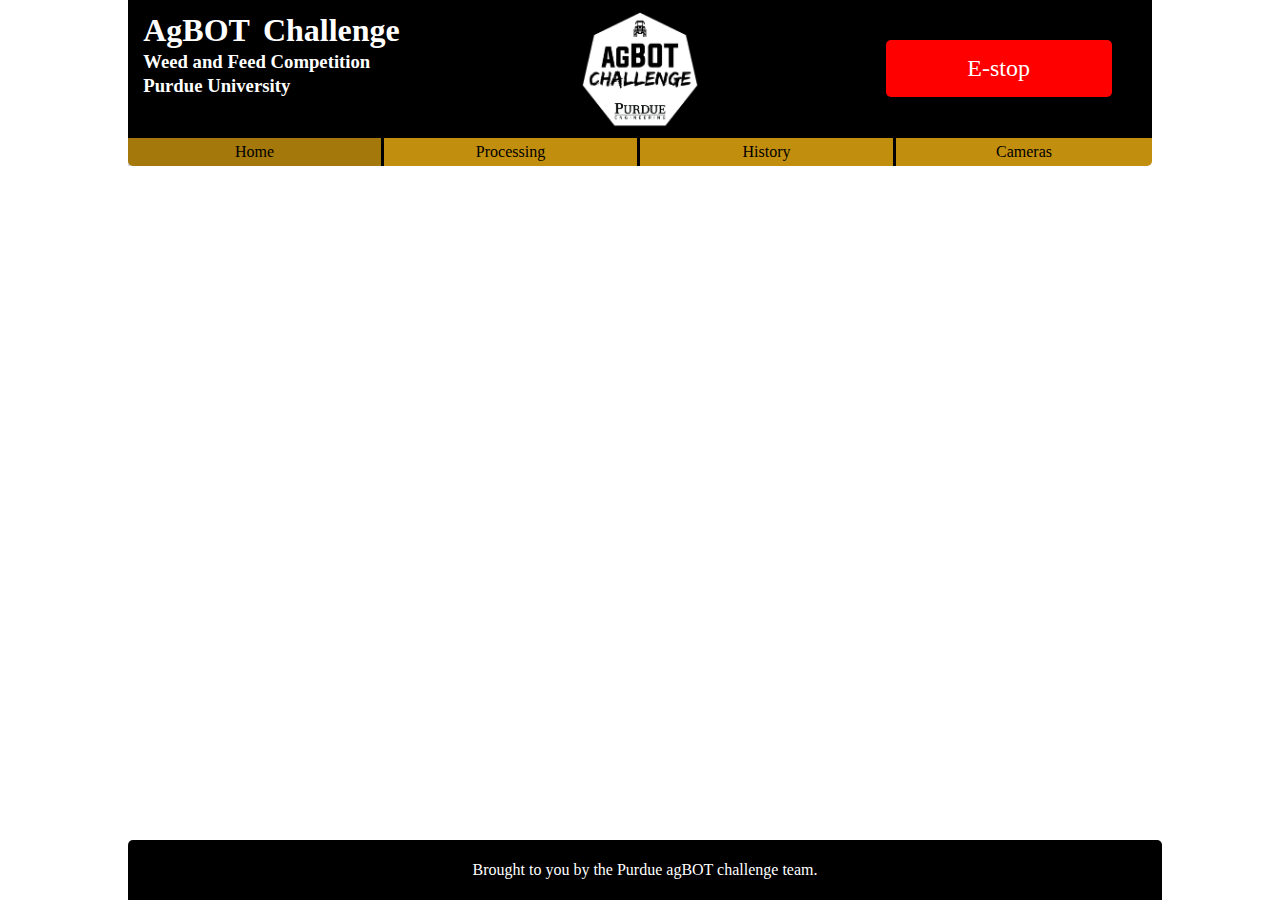
==== ui/index.html @ ff30456a "basic HTML/CSS for UI, multivator communication logic" ====
<html>
<head>
    <meta name="viewport" content="width=device-width, initial-scale=1,maximum-scale=1">
	<title>agBOT Home</title>
	<link rel="icon" href="logo.ico">
	<link rel="stylesheet" type="text/css" href="stylesheets/index.css">
	<script type="text/javascript" src="scripts/jquery.js" async defer></script>
	<script type="text/javascript" src="scripts/common.js" async defer></script>
	<script type="text/javascript" src="scripts/index.js" async defer></script>
</head>

<body>
    <div id="header">
        <div id="header-left">
            <h1>AgBOT<span class="large-screen-only"> Challenge</span></h1>
            <span class="large-screen-only"><h3>Weed and Feed Competition</h3></span>
            <h3>Purdue University</h3>
        </div>
        <div id="header-img">
            <img src="agBOT_Challenge_Logo1.png"/>
        </div>
        <div id="header-right">
            <a id="estop" onclick="estop(); return false;" href="no-js.html">
                E-stop
            </a>
        </div>
    </div>
    
    <div id="nav">
        <ul>
            <li class="selected"><a href="index.html">Home</a></li><!--
            --><li><a href="processing.html">Processing</a></li><!--
			--><li><a href="history.html">History</a></li><!--
			--><li><a href="cameras.html">Cameras</a></li>
        </ul>
    </div>
    
    <div id="main">
        <br>
    </div>
    
    <div id="footer">
        <p>Brought to you by the Purdue agBOT challenge team.</p>
    </div>
</body>
</html>
---- ui/stylesheets/index.css ----
.large-screen-only{font-size:0px}body{margin:0%}#header{display:flex;justify-content:space-between;align-items:stretch;margin:0px;padding:1%;background-color:black}#header #header-img{padding:0;margin:0;text-align:center;width:20%}#header #header-img img{width:100%;height:auto}#header #header-left{width:39%;color:white}#header #header-left *{margin:2px;margin-left:5px}#header #header-right{width:39%;display:flex;justify-content:flex-end;align-items:stretch}#header #header-right a{text-align:center;display:block;width:50%;margin:7%;padding:5px;display:flex;justify-content:center;align-items:center;background-color:red;color:white;font-size:24px;border-radius:5px;text-decoration:none}#nav{margin:0px;padding:0px;border-radius:0px;background-color:#C28E0E}#nav ul{align-content:center;list-style-type:none;padding:0px;margin:0px;width:100%}#nav li{height:inherit;display:inline-block;margin:0;padding:0;width:25%;border:none;text-align:center}#nav li:last-child a{border-right:none}#nav a{margin:0;padding:5;color:black;text-decoration:none;border-right:solid black;display:block}#nav .selected a{background-color:rgba(0,0,0,0.15)}#nav a:hover,#nav a:active{background-color:rgba(0,0,0,0.25);transition-duration:0.4s}#footer{margin:0px;padding:5px;width:100%;background-color:black;color:white;text-align:center;bottom:0px;position:fixed;border-radius:0px}@media screen and (min-width: 785px){.large-screen-only{font-size:inherit}#header-left{width:43% !important}#header-right{width:43% !important}#header-img{width:12% !important}#header-img img{width:100%;height:auto}#nav{border-bottom-left-radius:5px;border-bottom-right-radius:5px}body{margin:0% 10%}#footer{width:80%;border-top-left-radius:5px;border-top-right-radius:5px}}
/*# sourceMappingURL=index.css.map */
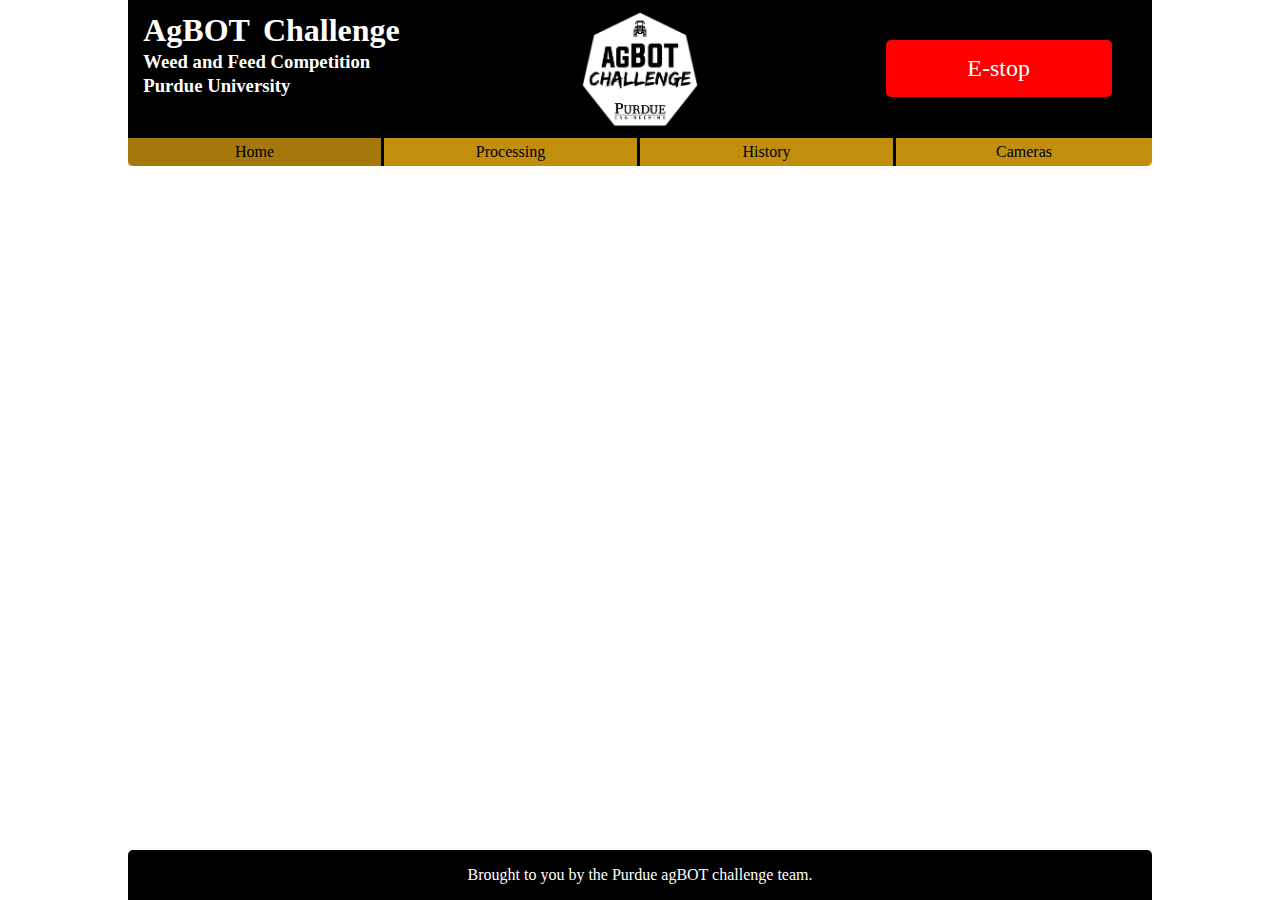
==== commit 45494317: "finished first draft of processing.js" ====
--- a/ui/index.html
+++ b/ui/index.html
@@ -20,9 +20,7 @@
             <img src="agBOT_Challenge_Logo1.png"/>
         </div>
         <div id="header-right">
-            <a id="estop" onclick="estop(); return false;" href="no-js.html">
-                E-stop
-            </a>
+            <a id="estop" onclick="estop(); return false;" href="no-js.html">E-stop</a>
         </div>
     </div>
     
--- a/ui/stylesheets/index.css
+++ b/ui/stylesheets/index.css
@@ -1,2 +1,2 @@
-.large-screen-only{font-size:0px}body{margin:0%}#header{display:flex;justify-content:space-between;align-items:stretch;margin:0px;padding:1%;background-color:black}#header #header-img{padding:0;margin:0;text-align:center;width:20%}#header #header-img img{width:100%;height:auto}#header #header-left{width:39%;color:white}#header #header-left *{margin:2px;margin-left:5px}#header #header-right{width:39%;display:flex;justify-content:flex-end;align-items:stretch}#header #header-right a{text-align:center;display:block;width:50%;margin:7%;padding:5px;display:flex;justify-content:center;align-items:center;background-color:red;color:white;font-size:24px;border-radius:5px;text-decoration:none}#nav{margin:0px;padding:0px;border-radius:0px;background-color:#C28E0E}#nav ul{align-content:center;list-style-type:none;padding:0px;margin:0px;width:100%}#nav li{height:inherit;display:inline-block;margin:0;padding:0;width:25%;border:none;text-align:center}#nav li:last-child a{border-right:none}#nav a{margin:0;padding:5;color:black;text-decoration:none;border-right:solid black;display:block}#nav .selected a{background-color:rgba(0,0,0,0.15)}#nav a:hover,#nav a:active{background-color:rgba(0,0,0,0.25);transition-duration:0.4s}#footer{margin:0px;padding:5px;width:100%;background-color:black;color:white;text-align:center;bottom:0px;position:fixed;border-radius:0px}@media screen and (min-width: 785px){.large-screen-only{font-size:inherit}#header-left{width:43% !important}#header-right{width:43% !important}#header-img{width:12% !important}#header-img img{width:100%;height:auto}#nav{border-bottom-left-radius:5px;border-bottom-right-radius:5px}body{margin:0% 10%}#footer{width:80%;border-top-left-radius:5px;border-top-right-radius:5px}}
+.large-screen-only{font-size:0px}body{margin:0%}#header{display:flex;justify-content:space-between;align-items:stretch;margin:0px;padding:1%;background-color:black}#header #header-img{padding:0;margin:0;text-align:center;width:20%}#header #header-img img{width:100%;height:auto}#header #header-left{width:39%;color:white}#header #header-left *{margin:2px;margin-left:5px}#header #header-right{width:39%;display:flex;justify-content:flex-end;align-items:stretch}#header #header-right a{text-align:center;display:block;width:50%;margin:7%;padding:5px;display:flex;justify-content:center;align-items:center;background-color:red;color:white;font-size:24px;border-radius:5px;text-decoration:none}#nav{margin:0px;padding:0px;border-radius:0px;background-color:#C28E0E}#nav ul{align-content:center;list-style-type:none;padding:0px;margin:0px;width:100%}#nav li{height:inherit;display:inline-block;margin:0;padding:0;width:25%;border:none;text-align:center}#nav li:last-child a{border-right:none}#nav a{margin:0;padding:5;color:black;text-decoration:none;border-right:solid black;display:block}#nav .selected a{background-color:rgba(0,0,0,0.15)}#nav a:hover,#nav a:active{background-color:rgba(0,0,0,0.25);transition-duration:0.4s}#footer{margin:0px;margin-top:5px;width:100%;background-color:black;color:white;text-align:center;bottom:0px;position:fixed;border-radius:0px}@media screen and (min-width: 785px){.large-screen-only{font-size:inherit}#header-left{width:43% !important}#header-right{width:43% !important}#header-img{width:12% !important}#header-img img{width:100%;height:auto}#nav{border-bottom-left-radius:5px;border-bottom-right-radius:5px}body{margin:0% 10%}#footer{width:80%;border-top-left-radius:5px;border-top-right-radius:5px}}
 /*# sourceMappingURL=index.css.map */
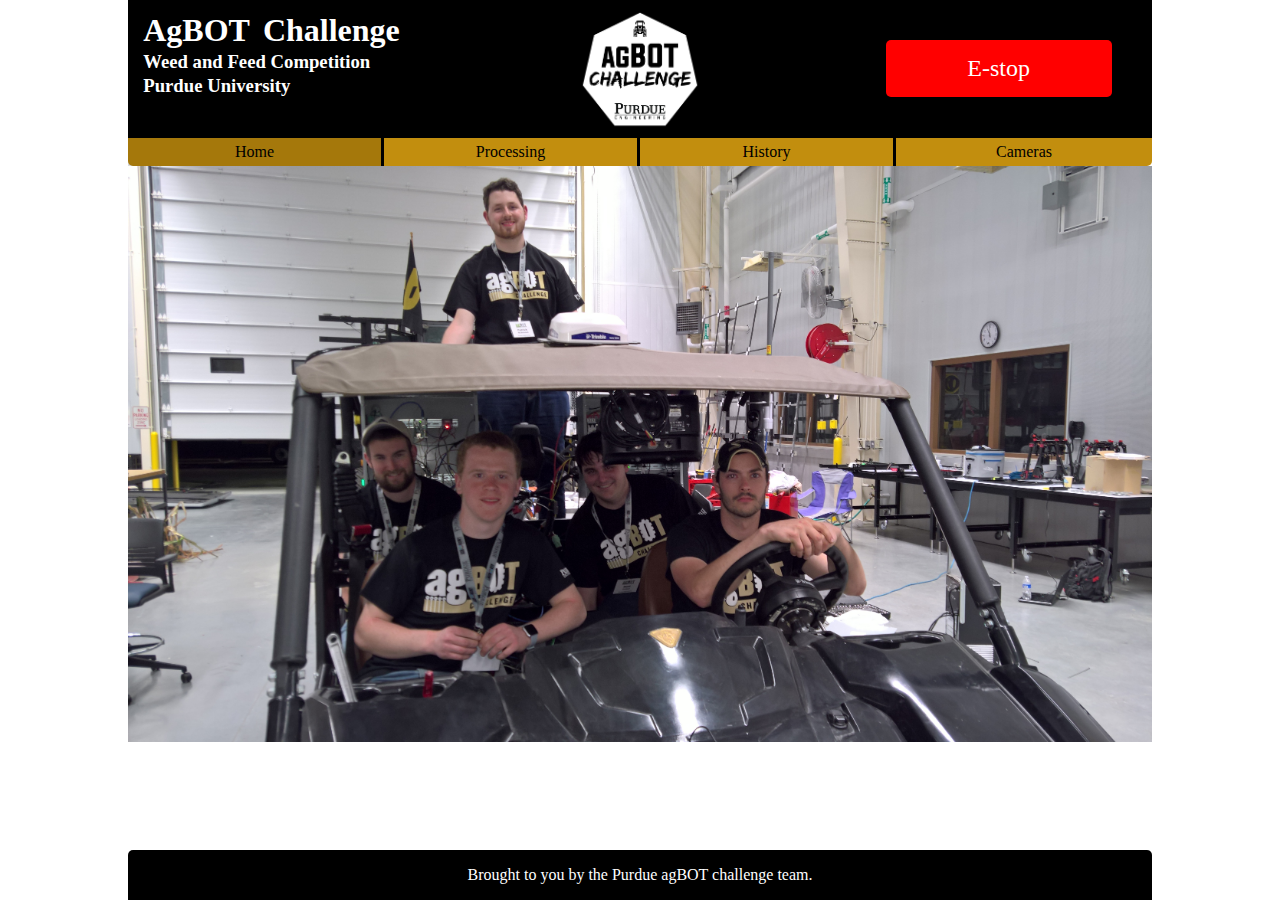
==== commit 46db795f: "front-page picture" ====
--- a/ui/index.html
+++ b/ui/index.html
@@ -4,9 +4,9 @@
 	<title>agBOT Home</title>
 	<link rel="icon" href="logo.ico">
 	<link rel="stylesheet" type="text/css" href="stylesheets/index.css">
-	<script type="text/javascript" src="scripts/jquery.js" async defer></script>
-	<script type="text/javascript" src="scripts/common.js" async defer></script>
-	<script type="text/javascript" src="scripts/index.js" async defer></script>
+	<script type="text/javascript" src="scripts/jquery.js" defer></script>
+	<script type="text/javascript" src="scripts/common.js" defer></script>
+	<script type="text/javascript" src="scripts/index.js" defer></script>
 </head>
 
 <body>
@@ -34,7 +34,7 @@
     </div>
     
     <div id="main">
-        <br>
+        <img src="Home_pic.jpg" style="height:auto; width: 100%;">
     </div>
     
     <div id="footer">
--- a/ui/stylesheets/index.css
+++ b/ui/stylesheets/index.css
@@ -1,2 +1,2 @@
-.large-screen-only{font-size:0px}body{margin:0%}#header{display:flex;justify-content:space-between;align-items:stretch;margin:0px;padding:1%;background-color:black}#header #header-img{padding:0;margin:0;text-align:center;width:20%}#header #header-img img{width:100%;height:auto}#header #header-left{width:39%;color:white}#header #header-left *{margin:2px;margin-left:5px}#header #header-right{width:39%;display:flex;justify-content:flex-end;align-items:stretch}#header #header-right a{text-align:center;display:block;width:50%;margin:7%;padding:5px;display:flex;justify-content:center;align-items:center;background-color:red;color:white;font-size:24px;border-radius:5px;text-decoration:none}#nav{margin:0px;padding:0px;border-radius:0px;background-color:#C28E0E}#nav ul{align-content:center;list-style-type:none;padding:0px;margin:0px;width:100%}#nav li{height:inherit;display:inline-block;margin:0;padding:0;width:25%;border:none;text-align:center}#nav li:last-child a{border-right:none}#nav a{margin:0;padding:5;color:black;text-decoration:none;border-right:solid black;display:block}#nav .selected a{background-color:rgba(0,0,0,0.15)}#nav a:hover,#nav a:active{background-color:rgba(0,0,0,0.25);transition-duration:0.4s}#footer{margin:0px;margin-top:5px;width:100%;background-color:black;color:white;text-align:center;bottom:0px;position:fixed;border-radius:0px}@media screen and (min-width: 785px){.large-screen-only{font-size:inherit}#header-left{width:43% !important}#header-right{width:43% !important}#header-img{width:12% !important}#header-img img{width:100%;height:auto}#nav{border-bottom-left-radius:5px;border-bottom-right-radius:5px}body{margin:0% 10%}#footer{width:80%;border-top-left-radius:5px;border-top-right-radius:5px}}
+.large-screen-only{font-size:0px}body{margin:0%}#header{display:flex;justify-content:space-between;align-items:stretch;margin:0px;padding:1%;background-color:black}#header #header-img{padding:0;margin:0;text-align:center;width:20%}#header #header-img img{width:100%;height:auto}#header #header-left{width:39%;color:white}#header #header-left *{margin:2px;margin-left:5px}#header #header-right{width:39%;display:flex;justify-content:flex-end;align-items:stretch}#header #header-right a{text-align:center;display:block;width:50%;margin:7%;padding:5px;display:flex;justify-content:center;align-items:center;background-color:red;color:white;font-size:24px;border-radius:5px;text-decoration:none}#nav{margin:0px;padding:0px;border-radius:0px;background-color:#C28E0E}#nav ul{align-content:center;list-style-type:none;padding:0px;margin:0px;width:100%}#nav li{height:inherit;display:inline-block;margin:0;padding:0;width:25%;border:none;text-align:center}#nav li:last-child a{border-right:none}#nav a{margin:0;padding:5;color:black;text-decoration:none;border-right:solid black;display:block}#nav .selected a{background-color:rgba(0,0,0,0.15)}#nav a:hover,#nav a:active{background-color:rgba(0,0,0,0.25);transition-duration:0.4s}#footer{margin:0px;margin-top:5px;width:100%;background-color:black;color:white;text-align:center;bottom:0px;position:fixed;border-radius:0px}#main{margin:10px}@media screen and (min-width: 785px){.large-screen-only{font-size:inherit}#header-left{width:43% !important}#header-right{width:43% !important}#header-img{width:12% !important}#header-img img{width:100%;height:auto}#nav{border-bottom-left-radius:5px;border-bottom-right-radius:5px}body{margin:0% 10%}#main{margin:0px}#footer{width:80%;border-top-left-radius:5px;border-top-right-radius:5px}}
 /*# sourceMappingURL=index.css.map */
